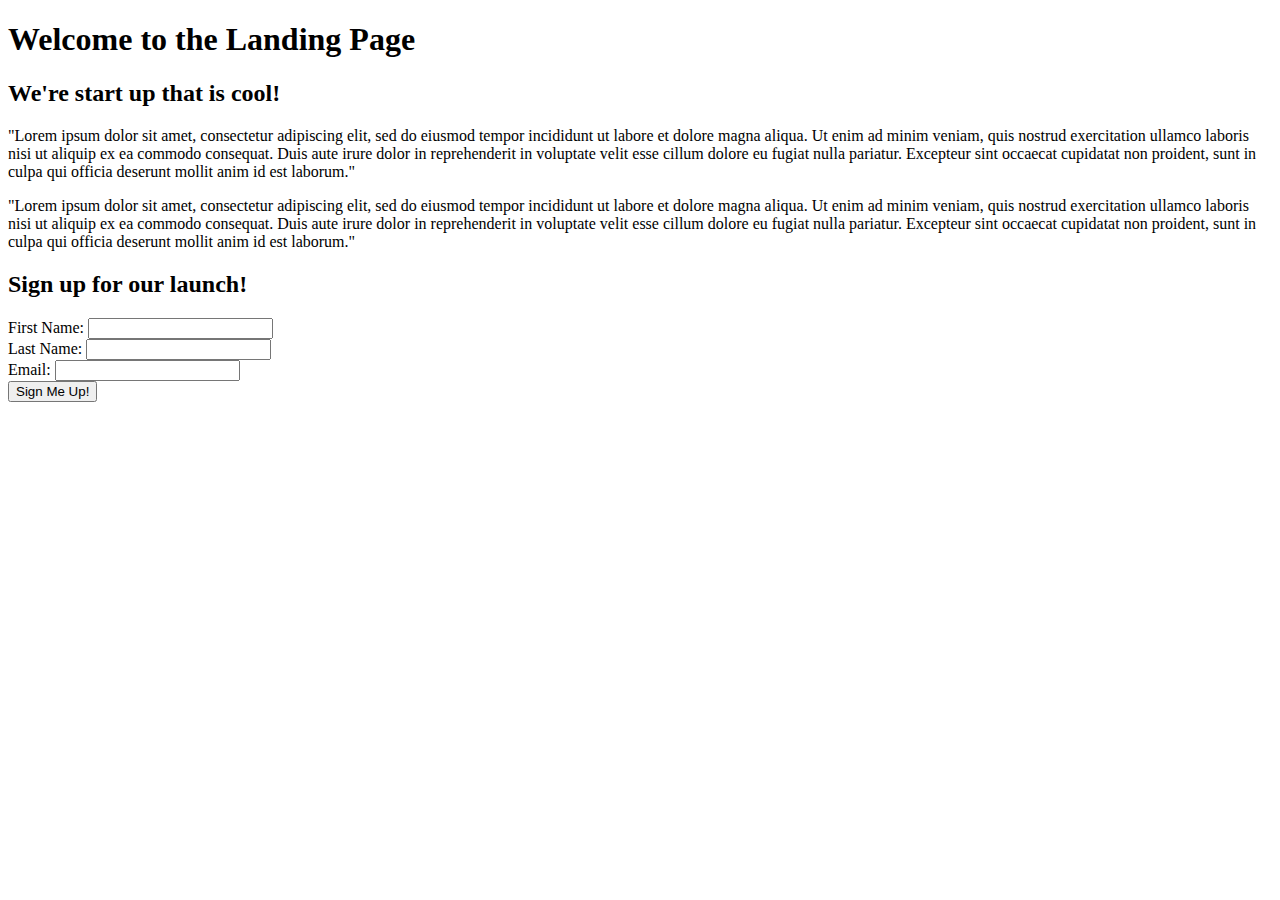
==== docs/index.html @ f9084eff "Update index.html" ====
<!DOCTYPE html>
<html>
    <head>
        <meta charset="UTF-8" />
        <link rel="stylesheet" href="main.css">
        <title>Landing Page</title>
    </head>
    <body>
        <h1>Welcome to the Landing Page</h1>
        <h2>We're start up that is cool!</h2>

        <p>"Lorem ipsum dolor sit amet, consectetur adipiscing elit, sed do eiusmod tempor incididunt ut labore et dolore magna aliqua. Ut enim ad minim veniam, quis nostrud exercitation ullamco laboris nisi ut aliquip ex ea commodo consequat. Duis aute irure dolor in reprehenderit in voluptate velit esse cillum dolore eu fugiat nulla pariatur. Excepteur sint occaecat cupidatat non proident, sunt in culpa qui officia deserunt mollit anim id est laborum."</p>
        <p>"Lorem ipsum dolor sit amet, consectetur adipiscing elit, sed do eiusmod tempor incididunt ut labore et dolore magna aliqua. Ut enim ad minim veniam, quis nostrud exercitation ullamco laboris nisi ut aliquip ex ea commodo consequat. Duis aute irure dolor in reprehenderit in voluptate velit esse cillum dolore eu fugiat nulla pariatur. Excepteur sint occaecat cupidatat non proident, sunt in culpa qui officia deserunt mollit anim id est laborum."</p>
    
        <h2>Sign up for our launch!</h2>

        <form class="emailform" action="thankyou.html" method="get">

            <label for="first">First Name:</label>
            <input type="text" name="first" value=""><br>

            <label for="last">Last Name:</label>
            <input type="text" name="last" value=""><br>

            <label for="email">Email:</label>
            <input type="email" name="email" value=""><br>

            <input id='sub' type="submit" name="" value="Sign Me Up!">

        </form>
    
    </body>
</html>
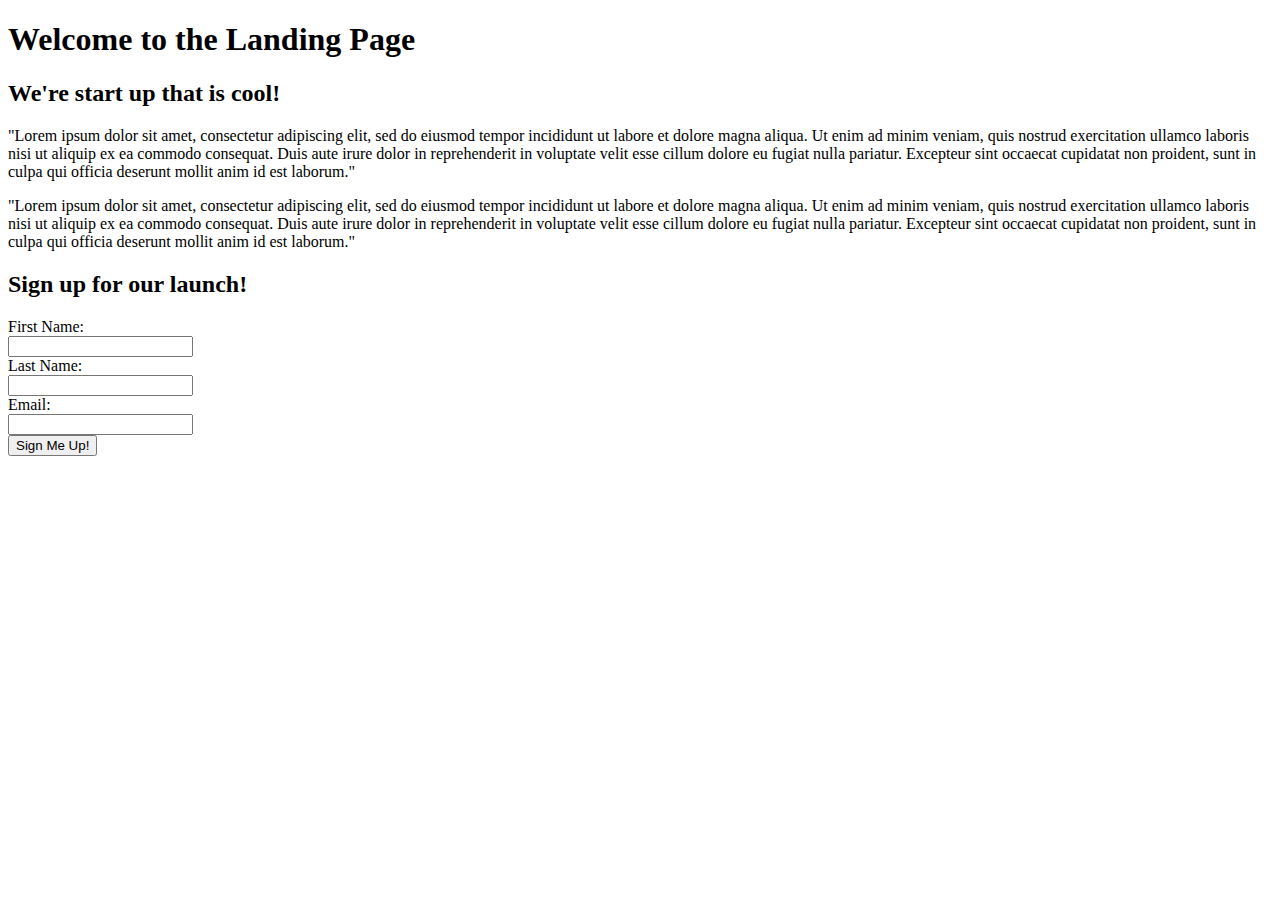
==== commit 3cb3d746: "Update index.html" ====
--- a/docs/index.html
+++ b/docs/index.html
@@ -3,6 +3,7 @@
     <head>
         <meta charset="UTF-8" />
         <link rel="stylesheet" href="main.css">
+        <link href="https://fonts.googleapis.com/css2?family=Sansita&display=swap" rel="stylesheet">
         <title>Landing Page</title>
     </head>
     <body>
@@ -16,13 +17,13 @@
 
         <form class="emailform" action="thankyou.html" method="get">
 
-            <label for="first">First Name:</label>
+            <label for="first">First Name:</label><br>
             <input type="text" name="first" value=""><br>
 
-            <label for="last">Last Name:</label>
+            <label for="last">Last Name:</label><br>
             <input type="text" name="last" value=""><br>
 
-            <label for="email">Email:</label>
+            <label for="email">Email:</label><br>
             <input type="email" name="email" value=""><br>
 
             <input id='sub' type="submit" name="" value="Sign Me Up!">
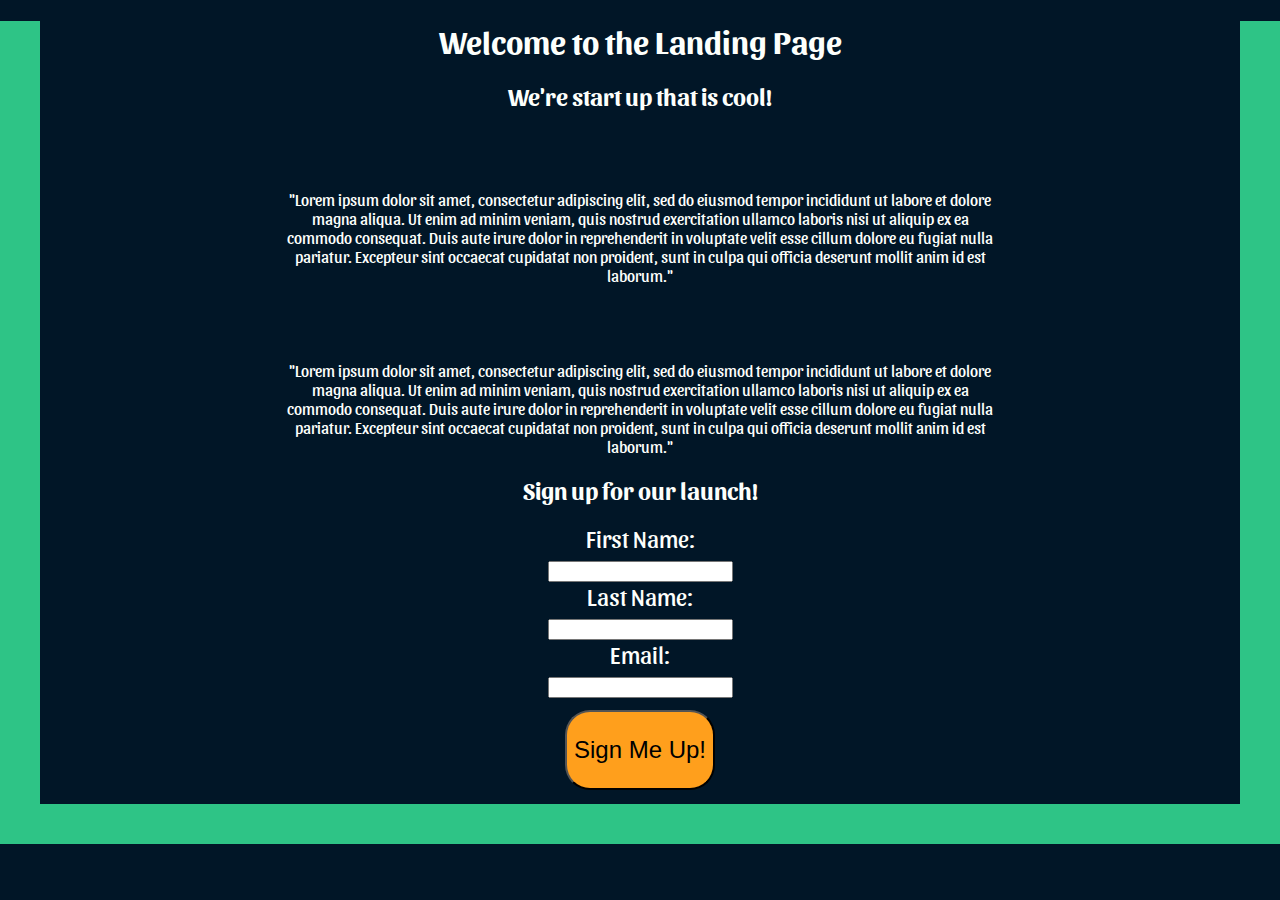
==== commit db613031: "Update index.html" ====
--- a/docs/index.html
+++ b/docs/index.html
@@ -2,8 +2,9 @@
 <html>
     <head>
         <meta charset="UTF-8" />
-        <link rel="stylesheet" href="main.css">
-        <link href="https://fonts.googleapis.com/css2?family=Sansita&display=swap" rel="stylesheet">
+        <link href="https://fonts.googleapis.com/css?family=Sansita" rel="stylesheet">
+        <link rel="stylesheet" href="project.css">
+        
         <title>Landing Page</title>
     </head>
     <body>
@@ -11,6 +12,15 @@
         <h2>We're start up that is cool!</h2>
 
         <p>"Lorem ipsum dolor sit amet, consectetur adipiscing elit, sed do eiusmod tempor incididunt ut labore et dolore magna aliqua. Ut enim ad minim veniam, quis nostrud exercitation ullamco laboris nisi ut aliquip ex ea commodo consequat. Duis aute irure dolor in reprehenderit in voluptate velit esse cillum dolore eu fugiat nulla pariatur. Excepteur sint occaecat cupidatat non proident, sunt in culpa qui officia deserunt mollit anim id est laborum."</p>
+
+<script
+  src="https://www.universe.com/embed2.js"
+  data-widget-type="universe-ticket"
+  data-target-type="Listing"
+  data-target-id="running-event-tickets-SBMZTV"
+  data-state="buttonColor=#3A66E5&buttonText=Get Tickets" >
+</script>
+        
         <p>"Lorem ipsum dolor sit amet, consectetur adipiscing elit, sed do eiusmod tempor incididunt ut labore et dolore magna aliqua. Ut enim ad minim veniam, quis nostrud exercitation ullamco laboris nisi ut aliquip ex ea commodo consequat. Duis aute irure dolor in reprehenderit in voluptate velit esse cillum dolore eu fugiat nulla pariatur. Excepteur sint occaecat cupidatat non proident, sunt in culpa qui officia deserunt mollit anim id est laborum."</p>
     
         <h2>Sign up for our launch!</h2>
--- a/docs/project.css
+++ b/docs/project.css
@@ -0,0 +1,30 @@
+body{
+    font-family: 'Sansita', sans-serif;
+    background-color: #011627;
+    color: #FDFFFC;
+    text-align: center;
+    border: 40px solid #2EC486;
+    border-top: 0px;
+    margin: 0px;
+}
+
+p{
+    padding-top: 5%;
+    padding-left: 20%;
+    padding-right: 20%;
+}
+
+form{
+    font-size: 1.5em;
+    margin-bottom: 10px;
+}
+
+#sub{
+    background-color: #FF9F1C;
+    height: 80px;
+    width: 150px;
+    margin: 4px;
+    margin-top: 12px;
+    font-size: 1em;
+    border-radius: 25px;
+}
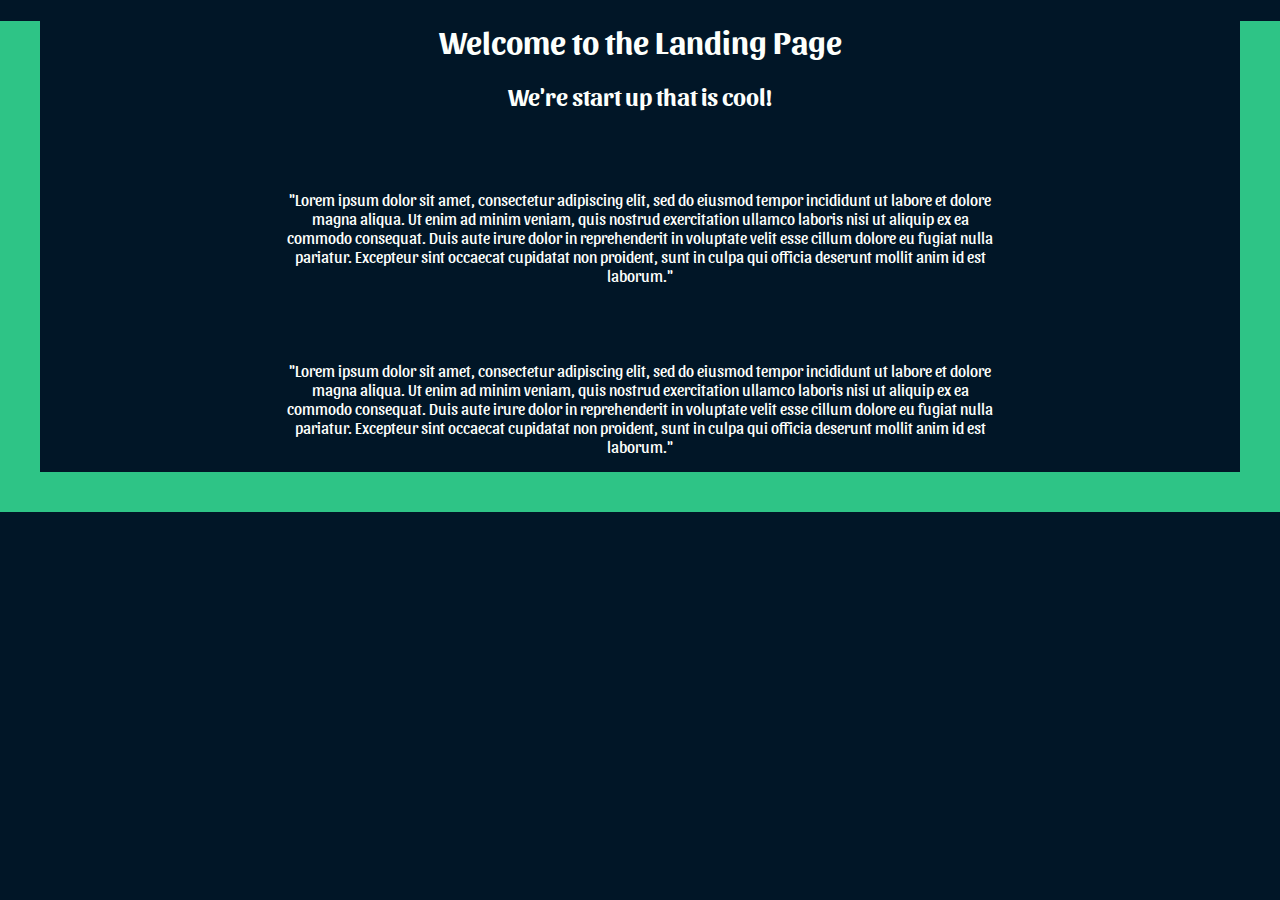
==== commit 916a4e92: "Update index.html" ====
--- a/docs/index.html
+++ b/docs/index.html
@@ -22,7 +22,9 @@
 </script>
         
         <p>"Lorem ipsum dolor sit amet, consectetur adipiscing elit, sed do eiusmod tempor incididunt ut labore et dolore magna aliqua. Ut enim ad minim veniam, quis nostrud exercitation ullamco laboris nisi ut aliquip ex ea commodo consequat. Duis aute irure dolor in reprehenderit in voluptate velit esse cillum dolore eu fugiat nulla pariatur. Excepteur sint occaecat cupidatat non proident, sunt in culpa qui officia deserunt mollit anim id est laborum."</p>
-    
+
+<!--
+        
         <h2>Sign up for our launch!</h2>
 
         <form class="emailform" action="thankyou.html" method="get">
@@ -39,6 +41,8 @@
             <input id='sub' type="submit" name="" value="Sign Me Up!">
 
         </form>
-    
+
+-->
+        
     </body>
 </html>
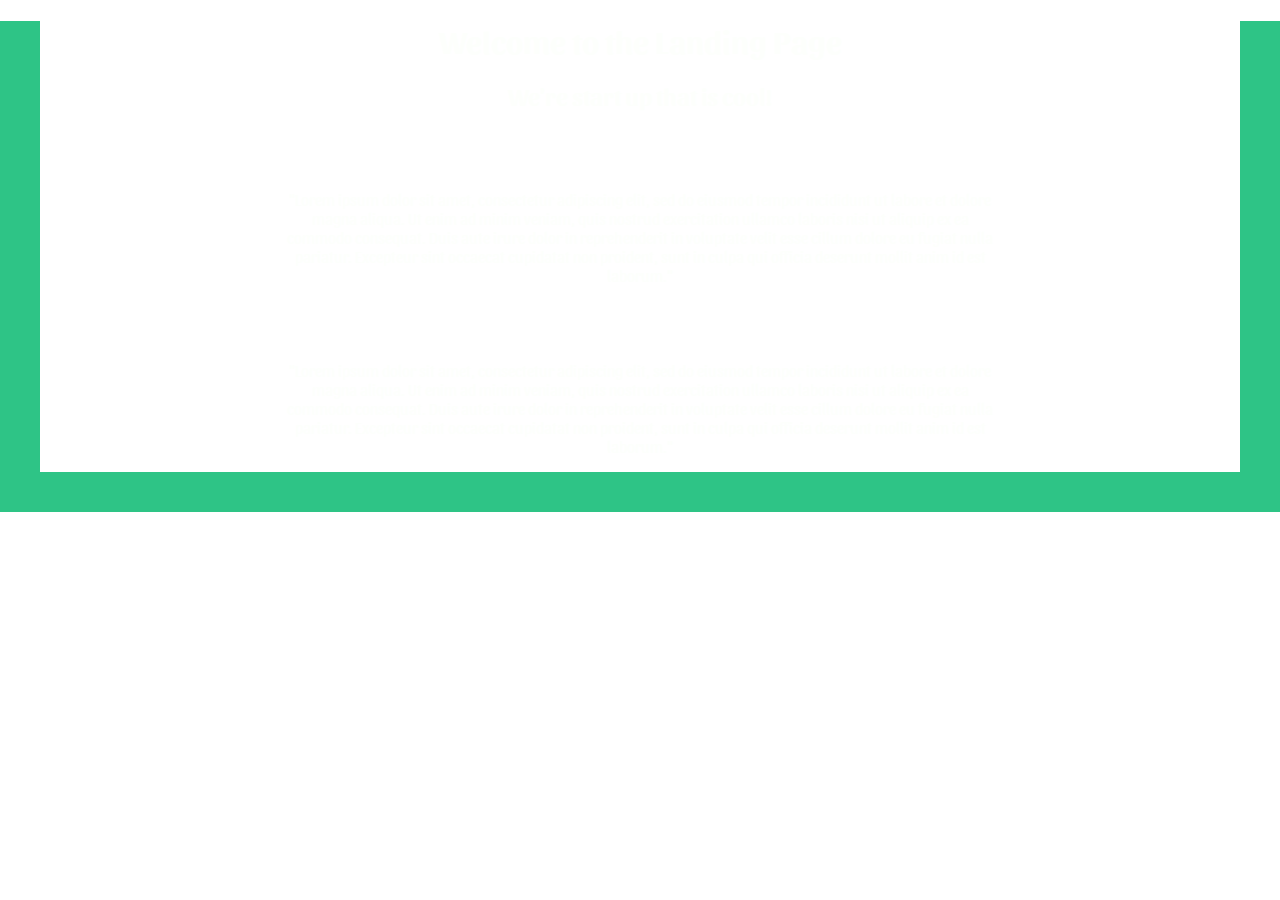
==== commit 32702171: "Update index.html" ====
--- a/docs/index.html
+++ b/docs/index.html
@@ -23,26 +23,6 @@
         
         <p>"Lorem ipsum dolor sit amet, consectetur adipiscing elit, sed do eiusmod tempor incididunt ut labore et dolore magna aliqua. Ut enim ad minim veniam, quis nostrud exercitation ullamco laboris nisi ut aliquip ex ea commodo consequat. Duis aute irure dolor in reprehenderit in voluptate velit esse cillum dolore eu fugiat nulla pariatur. Excepteur sint occaecat cupidatat non proident, sunt in culpa qui officia deserunt mollit anim id est laborum."</p>
 
-<!--
-        
-        <h2>Sign up for our launch!</h2>
-
-        <form class="emailform" action="thankyou.html" method="get">
-
-            <label for="first">First Name:</label><br>
-            <input type="text" name="first" value=""><br>
-
-            <label for="last">Last Name:</label><br>
-            <input type="text" name="last" value=""><br>
-
-            <label for="email">Email:</label><br>
-            <input type="email" name="email" value=""><br>
-
-            <input id='sub' type="submit" name="" value="Sign Me Up!">
-
-        </form>
-
--->
         
     </body>
 </html>
--- a/docs/project.css
+++ b/docs/project.css
@@ -1,6 +1,6 @@
 body{
     font-family: 'Sansita', sans-serif;
-    background-color: #011627;
+    background-color: #FFFFFF;
     color: #FDFFFC;
     text-align: center;
     border: 40px solid #2EC486;
